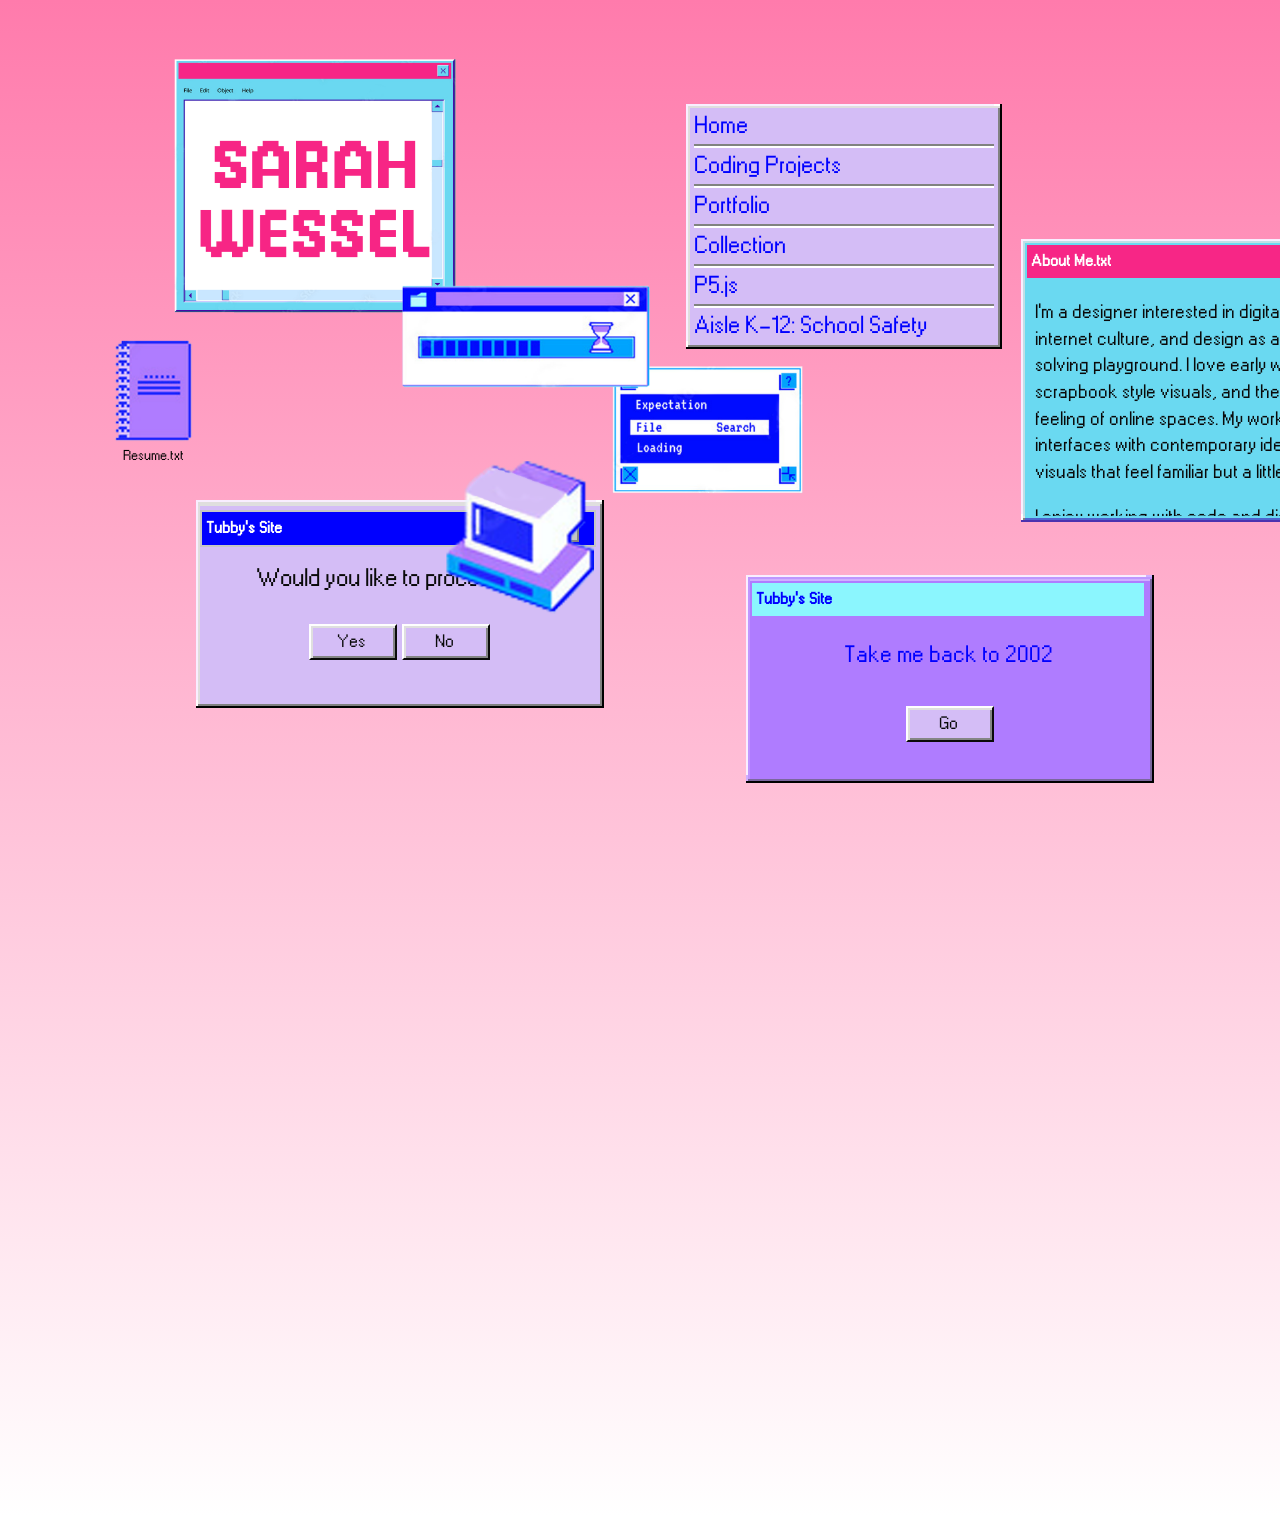
==== index.html @ f0091cf7 "Add files via upload" ====
<!DOCTYPE html>
<html lang="en">
  <head>
    <meta charset="UTF-8" />
    <meta name="viewport" content="width=device-width, initial-scale=1.0" />
    <meta http-equiv="X-UA-Compatible" content="ie=edge" />
    <title>Sarah Wessel Portfolio</title>
    <link rel="stylesheet" href="style.css" />
    <style>
      @font-face {
        font-family: Broken Console;
        src: url("https://cdn.glitch.global/191b70e6-6336-415d-b655-f330928bd33a/Broken%20Console%20Bold.ttf?v=1739218716807");
      }
      h1 {
        font-family: Broken Console;
      }
      @font-face {
        font-family: W95FA;
        src: url("W95FA.otf");
      }
    </style>
    <script
      src="https://code.jquery.com/jquery-3.7.1.min.js"
      integrity="sha256-/JqT3SQfawRcv/BIHPThkBvs0OEvtFFmqPF/lYI/Cxo="
      crossorigin="anonymous"
    ></script>
    <script src="script.js"></script>
  </head>
  <body class="background">

    <div class="window">
      <div class="window-title" style="font-family: W95FA">
        <span>Tubby's Site</span>
        <button type="button" class="buttonx">
          <svg
            class="close-icon"
            xmlns="http://www.w3.org/2000/svg"
            width="12px"
            viewbox="0 0 138.2 133.62"
          >
            <defs>
              <style>
                .cls-1 {
                  stroke: #231f20;
                  stroke-miterlimit: 10;
                }
              </style>
            </defs>
            <rect
              class="cls-1"
              x="55.42"
              y="-10.39"
              width="32.13"
              height="154.57"
              transform="translate(-26.37 70.14) rotate(-45)"
            />
            <rect
              class="cls-1"
              x="50.65"
              y="-10.57"
              width="32.13"
              height="154.57"
              transform="translate(66.72 -27.64) rotate(45)"
            />
          </svg>
        </button>
      </div>
      <div class="textinwindow" style="font-family: W95FA">
        <p>Would you like to proceed?</p>
        <div class="buttoncontainer">
          <button class="yes">Yes</button>
          <button class="no">No</button>
        </div>
      </div>
      <div class="window1">
        <div class="windowtitle" style="font-family: W95FA">
          <span> Tubby's Site</span>
          <p class="content" style="font-weight: regular">
            Take me back to 2002
          </p>
          <div class="button-container">
              <button class="yes">Go</button>

          </div>
        </div>
      </div>
      <!div class="sb-previewBlock">

      <!/div>
    </div>

    <div class="window3" id="myPresentation" style="display: none">
      <div class="windowtitle1" style="font-family: W95FA">
        <button type="button1" class="buttonxg" id="myButton5">
          <svg
            class="close-icon"
            xmlns="http://www.w3.org/2000/svg"
            width="12px"
            viewbox="0 0 138.2 133.62"
          >
            <defs>
              <style>
                .cls-1 {
                  stroke: #231f20;
                  stroke-miterlimit: 10;
                }
              </style>
            </defs>
            <rect
              class="cls-1"
              x="55.42"
              y="-10.39"
              width="32.13"
              height="154.57"
              transform="translate(-26.37 70.14) rotate(-45)"
            />
            <rect
              class="cls-1"
              x="50.65"
              y="-10.57"
              width="32.13"
              height="154.57"
              transform="translate(66.72 -27.64) rotate(45)"
            />
          </svg>
        </button>
        <span> Tubby's Site</span>
        <p class="content" style="font-weight: regular">
          <iframe
            src="https://docs.google.com/presentation/d/e/2PACX-1vTbpOk6T41Ju10Y809P2wUjEpDIip727YwV-mRmFtVMIuz80DDZUbUuYnNlzyGwFsIIyX9fdDXuA-Lc/pubembed?start=true&loop=true&delayms=5000"
            frameborder="0"
            width="480"
            height="299"
            allowfullscreen="true"
            mozallowfullscreen="true"
            webkitallowfullscreen="true"
          ></iframe>
        </p>
        <div class="button-container"></div>
      </div>
    </div>

    <div class="window6" id="myPortfolio" style="display: none">
      <div class="windowtitle6" style="font-family: W95FA">
        <button type="button1" class="buttonxgg" id="myButton9">
          <svg
            class="close-icon"
            xmlns="http://www.w3.org/2000/svg"
            width="12px"
            viewbox="0 0 138.2 133.62"
          >
            <defs>
              <style>
                .cls-1 {
                  stroke: #231f20;
                  stroke-miterlimit: 10;
                }
              </style>
            </defs>
            <rect
              class="cls-1"
              x="55.42"
              y="-10.39"
              width="32.13"
              height="154.57"
              transform="translate(-26.37 70.14) rotate(-45)"
            />
            <rect
              class="cls-1"
              x="50.65"
              y="-10.57"
              width="32.13"
              height="154.57"
              transform="translate(66.72 -27.64) rotate(45)"
            />
          </svg>
        </button>
        <span> Tubby's Site</span>
        <div class="content1">
          <div class="figma-wrapper">
            <iframe
              class="figma-frame"
              src="https://embed.figma.com/deck/X0tSzd2vt9l3nv5HANSVvL/Portfolio?node-id=1-42&embed-host=tubby-site&footer=false&page-selector=false&viewport-controls=false"
              allowfullscreen
            ></iframe>
          </div>
        </div>
      </div>
    </div>

    <div class="window4" id="myCollection" style="display: none">
      <div class="windowtitle12" style="font-family: W95FA">
        <button type="button1" class="buttonxg" id="myButton6">
          <svg
            class="close-icon"
            xmlns="http://www.w3.org/2000/svg"
            width="12px"
            viewbox="0 0 138.2 133.62"
          >
            <defs>
              <style>
                .cls-1 {
                  stroke: #231f20;
                  stroke-miterlimit: 10;
                }
              </style>
            </defs>
            <rect
              class="cls-1"
              x="55.42"
              y="-10.39"
              width="32.13"
              height="154.57"
              transform="translate(-26.37 70.14) rotate(-45)"
            />
            <rect
              class="cls-1"
              x="50.65"
              y="-10.57"
              width="32.13"
              height="154.57"
              transform="translate(66.72 -27.64) rotate(45)"
            />
          </svg>
        </button>
        <span> Tubby's Site</span>
        <p class="content" style="font-weight: regular">
          <iframe
            class="pinterest"
            src="https://petracoding.github.io/pinterest/board.html?link=saw289/collection-design-2b/&hideHeader=1&hideFooter=1&transparent=0"
            style="left: 15px; justify-content: center"
          ></iframe>
        </p>
        <div class="button-container"></div>
      </div>
    </div>

    <div class="window5" id="myBio">
  
      <!-- TITLE BAR -->
      <div class="windowtitle13" style="font-family: W95FA">
        
    
        <span> About Me.txt </span>
      </div>
    
      <!-- 👇 MOVE THIS OUTSIDE -->
      <div class="bio-content">
        <p style="font-family: W95FA">I’m a designer interested in digital nostalgia, internet culture, and design as a kind of problem-solving playground. I love early web aesthetics, scrapbook style visuals, and the weird, layered feeling of online spaces. My work often mixes retro interfaces with contemporary ideas, creating visuals that feel familiar but a little unexpected.
          </p>
          
          <p style="font-family: W95FA">
          I enjoy working with code and digital tools because it feels like solving a puzzle—experimenting, breaking things, and putting them back together in new ways. A recent project exploring the environmental impact of music streaming used a Windows 98-inspired interface, which pushed my interest in webcore and how we consume information online.
          </p>
          
          <p style="font-family: W95FA">
          I aim to make work that’s clear, engaging, and a little playful—something that invites people to pause, explore, and maybe feel a bit nostalgic along the way.
          </p>
      </div>    </!button>
    
    
    </div>

    <div class="window4" id="myResume" style="display: none">
  
      <!-- TITLE BAR (unchanged, SVG stays) -->
      <div class="windowtitle12" style="font-family: W95FA">
        
        <button type="button1" class="buttonxg" id="myResumeClose">
          <svg
            class="close-icon"
            xmlns="http://www.w3.org/2000/svg"
            width="12px"
            viewbox="0 0 138.2 133.62"
          >
            <defs>
              <style>
                .cls-1 {
                  stroke: #231f20;
                  stroke-miterlimit: 10;
                }
              </style>
            </defs>
            <rect
              class="cls-1"
              x="55.42"
              y="-10.39"
              width="32.13"
              height="154.57"
              transform="translate(-26.37 70.14) rotate(-45)"
            />
            <rect
              class="cls-1"
              x="50.65"
              y="-10.57"
              width="32.13"
              height="154.57"
              transform="translate(66.72 -27.64) rotate(45)"
            />
          </svg>
        </button>
    
        <span> Resume.txt </span>
      </div>
    
      <!-- 👇 MOVE THIS OUTSIDE -->
      <div class="resume-content">
        <div class="resume-inner">
          <iframe src="Wessel_ResumeforATS.html"></iframe>
        </div>
      </div>
    
    </div>
    
      </div>
    </div>

    <div class="imageclass">
      <img src="paint-text box pink.png" alt="text box" class="textboxpink" />
      <div class="resume-shortcut" id="resumeShortcut">
        <img class="notebookresumeicon" src="notebook icon.png" alt="resume icon" />
        <p>Resume.txt</p>
      </div>
      <!img src="notebook icon.png" alt="notebookicon" class="notebookicon" />
      <!img src="https://cdn.glitch.global/191b70e6-6336-415d-b655-f330928bd33a/error%20message.png?v=1739299128123" class="errormessage">
      <!img src="reading is my hobby.png" class="readinghobby" />
      <img src="other system menu.png" class="system1" />
      <img src="loading window.png" class="loading" />
      <img src="icon computer.png" class="computericon" />
    </div>
    <div class="nav" style="text-decoration: none">
      <div class="boxhome" id="myhomebutton">
        <a
          style="text-decoration: none; font-family: W95FA"
          href="https://9jkzzl.csb.app"
          >Home</a
        >
      </div>
      <div class="boxprojects" id="myButton">
        <a style="text-decoration: none; font-family: W95FA" href="#"
          >Coding Projects</a
        >
      </div>
      <div class="boxexercises" id="myButton8">
        <a
          style="text-decoration: none; font-family: W95FA" 
          href="#"
          >Portfolio</a
        >
      </div>
      <div class="boxpinterest">
        <a
          style="text-decoration: none; font-family: W95FA"
          href="#"
          id="myButton7"
          >Collection</a
        >
      </div>
      <div class="boxp5">
        <a
          style="text-decoration: none; font-family: W95FA"
          href="https://editor.p5js.org/wessel3sarah/sketches"
          >P5.js</a
        >
      </div>
      <div class="boxportfolio">
        <a
          style="text-decoration: none; font-family: W95FA"
          href="https://9jkzzl.csb.app/exercises/index.html"
          id="myButton4"
          >Aisle K-12: School Safety</a
        >
      </div>
      <div class="boxinfo">
        <a style="text-decoration: none; font-family: W95FA" href="#">Info</a>
      </div>
    </div>

    <div class="containerclick">
      <div class="clickprojects" id="myProjects" style="display: none">
        <div class="pick10box">
          <a
            style="text-decoration: none; font-family: W95FA"
            href="https://9jkzzl.csb.app/projects/pick-10/index.html"
            >Pick10</a
          >
        </div>

        <div class="boxmaxims">
          <a
            style="text-decoration: none; font-family: W95FA"
            href="https://9jkzzl.csb.app/projects/maxims/index.html"
            >Maxims</a
          >
        </div>
        <div class="boxgenerative">
          <a
            style="text-decoration: none; font-family: W95FA"
            href="https://9jkzzl.csb.app/projects/generative-posters/index.html"
            >Patches</a>

      </div>
    </div>
 
</body>
</html>
---- style.css ----
.container4everything{position: fixed;
  height: 100%;
  width: 100%;}

.imageclass {
  position: relative;
  height: 100%;
  width: 100%;
}

.background {
  height: 1500px;
  width: 100%;
  background-image: linear-gradient(#ff7bac, white);
  overflow: hidden;
  text-decoration: none !important;
}

.textboxpink {
  width: 22%;
  padding-top: 4%;
  padding-left: 13%;
  position: absolute;
}


.errormessage {
  width: 20%;
  padding-top: 34%;
  padding-left: 19%;
  position: absolute;
}

.readinghobby {
  position: absolute;
  width: 25%;
  padding-top: 29%;
  padding-left: 67%;
}

.system1 {
  position: absolute;
  width: 26%;
  padding-top: 24%;
  padding-left: 42%;
}

.loading {
  width: 25%;
  position: absolute;
  padding-top: 17%;
  padding-left: 28%;
}

.computericon {
  width: 27%;
  position: absolute;
  padding-top: 32%;
  padding-left: 27%;
  z-index:500;
}

.container {
  position: relative;
  display: flex;
  text-decoration: none !important;
}

.nav {
  font-family: Arial, sans-serif;
  position: absolute;
  background-color: #d4bdf6;
  padding-top: 10px;
  padding-left: 20px;
  width: 300px;
  height: 229px;
  left: 650px;
  top: 12%;
  border-bottom-style: none;
  font-size: 150%;
  overflow: hidden;
  bottom: 40%;
  box-shadow: -2px -2px #e0dede, -2px 0 #e0dede, 0 -2px #e0dede,
    -4px -4px #f9eeff, -2px 0 white, 0 -2px white, 2px 2px #818181,
    0 2px #818181, 2px 0 #818181, 2px -2px #e0dede, -2px 2px #818181,
    -4px 2px white, -4px 4px black, 4px 4px black, 4px 0 black, 0 4px black,
    2px -4px white, 4px -4px black;
  padding: 0 0.25rem 0.5rem;
  margin: 0 2.5rem;
  -webkit-text-decoration: none !important;
  align-items: center;
}

.boxhome div:hover {
  background: blue;
  width: 380px;
  height: 20px;
}
ul {
  list-style-type: none;
}
a {
  color: blue;
}
.boxhome {
  padding-top: 3px;
  padding-bottom: 5px;
  box-shadow: 0 2px #808280, 0 4px white;
  text-decoration: none !important;
}

a:hover {
  color: white; /* Text color on hover */
}

.boxprojects {
  padding-top: 7px;
  padding-bottom: 5px;
  text-decoration: none !important;
  box-shadow: 0 2px #808280, 0 4px white;
}

.boxexercises {
  padding-top: 7px;
  padding-bottom: 5px;
  box-shadow: 0 2px #808280, 0 4px white;
}
.boxpinterest {
  padding-top: 7px;
  padding-bottom: 5px;
  box-shadow: 0 2px #808280, 0 4px white;
}

.boxportfolio {
  padding-top: 7px;
  padding-bottom: 5px;
}

.boxinfo {
  padding-top: 7px;
  padding-bottom: 5px;
  box-shadow: 0 2px #808280, 0 4px white;
}

.boxp5 {
  padding-top: 7px;
  padding-bottom: 5px;
  box-shadow: 0 2px #808280, 0 4px white;
}

.containerclick {
  padding-left: 65%;
}
.clickprojects {
  font-family: Arial, sans-serif;
  position: absolute;
  background: #d4bdf6;
  padding-top: 3px;
  width: 18%;
  height: 105px;
  left: 1006px;
  top: 17%;
  text-decoration: none;
  font-size: 155%;
  display: hide, inline;
  padding-bottom: 9px;
  box-shadow: -2px -2px #e0dede, -2px 0 #e0dede, 0 -2px #e0dede,
    -4px -4px #f9eeff, -2px 0 white, 0 -2px white, 2px 2px #818181,
    0 2px #818181, 2px 0 #818181, 2px -2px #e0dede, -2px 2px #818181,
    -4px 2px white, -4px 4px black, 4px 4px black, 4px 0 black, 0 4px black,
    2px -4px white, 4px -4px black;
  z-index:1000;
}

.box1 {
  padding: 4px;
  display: inline;
}

.box2 {
  padding: 4px;
}

.pick10box {
  padding-top: 1px;
  padding-bottom: 3px;
  box-shadow: 0 2px #808280, 0 4px white;
}

.boxmaxims {
  padding-top: 7px;
  padding-bottom: 3px;
  box-shadow: 0 2px #808280, 0 4px white;
}

.boxgenerative {
  padding-top: 7px;
  padding-bottom: 3px;
}


.waysofseeingbox {
  padding-top: 1px;
  padding-bottom: 3px;
  box-shadow: 0 2px #808280, 0 4px white;
}

.notsostilllifebox {
  padding-top: 9px;
  padding-bottom: 3px;
}
.box {
  background: #d4bdf6;
  padding: 6px;
}

.clickexercises {
  font-family: Arial, sans-serif;
  display: hide;
  position: absolute;
  background: #d4bdf6;
  padding-top: 5px;
  width: 18%;
  height: 61px;
  left: 1186px;
  top: 24.5%;
  text-decoration: none;
  font-size: 155%;
  display: hide, inline;
  padding-bottom: 9px;
  box-shadow: -2px -2px #e0dede, -2px 0 #e0dede, 0 -2px #e0dede,
    -4px -4px #f9eeff, -2px 0 white, 0 -2px white, 2px 2px #818181,
    0 2px #818181, 2px 0 #818181, 2px -2px #e0dede, -2px 2px #818181,
    -4px 2px white, -4px 4px black, 4px 4px black, 4px 0 black, 0 4px black,
    2px -4px white, 4px -4px black;
}

.windowcontainer {
  width: 100%;
  position: fixed;
}

.window {
  position: absolute;

  width: 400px;
  height: 200px;
  left: 200px;
  top: 56%;
  padding-top: 4px;
  font-size: 1rem;
  border-top-style: solid;
  border-top-width: 2px;
  border-left-color: rgb(223, 223, 223);
  border-top-color: rgb(223, 223, 223);
  border-right-color: rgb(10, 10, 10);
  border-bottom-color: rgb(10, 10, 10);
  box-shadow: -2px -2px #e0dede, -2px 0 #e0dede, 0 -2px #e0dede,
    -4px -4px #f9eeff, -2px 0 white, 0 -2px white, 2px 2px #818181,
    0 2px #818181, 2px 0 #818181, 2px -2px #e0dede, -2px 2px #818181,
    -4px 2px white, -4px 4px black, 4px 4px black, 4px 0 black, 0 4px black,
    2px -4px white, 4px -4px black;
  box-sizing: border-box;
  background-color: #d4bdf6;
  color: rgb(10, 10, 10);
  
}

.windowtitle1 {
  height: 33px;
  width: 535px;
  line-height: 33px;
  padding-left: 0.25rem;
  padding-right: 3px;
  font-weight: bold;
  border-top-width: 2px;
  border-right-width: 2px;
  border-bottom-width: 2px;
  border-left-width: 2px;
  border-top-style: solid;
  border-right-style: solid;
  border-bottom-style: solid;
  border-left-style: solid;
  border-top-color: #af7cff;
  border-right-color: #af7cff;
  border-bottom-color: #af7cff;
  border-left-color: #af7cff;
  background-color: #8bf6fe;
  color: Blue;
}
.windowtitle6 {
  height: 33px;
  width: 680px;
  line-height: 33px;
  padding-left: 0.25rem;
  padding-right: 3px;
  font-weight: bold;
  border-top-width: 2px;
  border-right-width: 2px;
  border-bottom-width: 2px;
  border-left-width: 2px;
  border-top-style: solid;
  border-right-style: solid;
  border-bottom-style: solid;
  border-left-style: solid;
  border-top-color: #d51e83;
  border-right-color: #d51e83;
  border-bottom-color: #d51e83;
  border-left-color: #d51e83;
  background-color: #ff299e;
  color: rgb(246, 246, 255);
}

.window3 {
  position: absolute;
  width: 550px;
  height: 400px;
  left: 500px;
  top: 22%;
  padding-top: /*white*/ #cfb0ff 4px;
  font-size: 1rem;
  border-top-style: solid;
  border-top-width: 2px;
  border-left-color: /*white*/ #cfb0ff;
  border-top-color: /*white*/ #cfb0ff;
  border-right-color: /*white*/ #cfb0ff;
  border-bottom-color: #8781bd;
  box-shadow: -2px -2px /*light grey*/ #bf96ff, -2px 0 /*light grey*/ #bf96ff,
    0 -2px /*light grey*/ #bf96ff, -4px -4px /*very light purple*/ #f9eeff,
    -2px 0 /*white*/ #cfb0ff, 0 -2px /*white*/ #cfb0ff,
    2px 2px /*dark grey*/ #7a679e, 0 2px /*dark grey*/ #7a679e,
    2px 0 /*dark grey*/ #7a679e, 2px -2px /*light grey*/ #bf96ff,
    -2px 2px /*dark grey*/ #7a679e, -4px 2px /*white*/ #cfb0ff, -4px 4px black,
    4px 4px black, 4px 0 black, 0 4px black, 2px -4px /*white*/ #cfb0ff,
    4px -4px black;
  box-sizing: border-box;
  background-color: #af7cff;
  color: rgb(10, 10, 10);
  display: hide;
  z-index: 7;
}
.window6 {
  position: fixed;
  width: 700px;
  height: 455px;
  left: 400px;
  top: 22%;
  padding-top: /*white*/ #82d1ff 4px;
  font-size: 1rem;
  border-top-style: solid;
  border-top-width: 2px;
  border-left-color: /*white*/ #82d1ff;
  border-top-color: /*white*/ #82d1ff;
  border-right-color: /*white*/ #82d1ff;
  border-bottom-color: #8781bd;
  box-shadow: -2px -2px /*light grey*/ #96dcff, -2px 0 /*light grey*/ #96dcff,
    0 -2px /*light grey*/ #96dcff, -4px -4px /*very light purple*/ #f9eeff,
    -2px 0 /*white*/ #82d1ff, 0 -2px /*white*/ #82d1ff,
    2px 2px /*dark grey*/ #67779e, 0 2px /*dark grey*/ #67779e,
    2px 0 /*dark grey*/ #67779e, 2px -2px /*light grey*/ #96dcff,
    -2px 2px /*dark grey*/ #67779e, -4px 2px /*white*/ #82d1ff, -4px 4px black,
    4px 4px black, 4px 0 black, 0 4px black, 2px -4px /*white*/ #82d1ff,
    4px -4px black;
  box-sizing: border-box;
  background-color: #3fb9ff;
  color: rgb(10, 10, 10);
  display: hide;
  z-index: 7;
}

.window4 {
  position: fixed ;
  width: 550px;
  height: 400px;
  left: 500px;
  top: 22%;
  padding-top: /*white*/ #cfb0ff 4px;
  font-size: 1rem;
  border-top-style: solid;
  border-top-width: 2px;
  border-left-color: /*white*/ #cfb0ff;
  border-top-color: /*white*/ #cfb0ff;
  border-right-color: /*white*/ #cfb0ff;
  border-bottom-color: #8781bd;
  box-shadow: -2px -2px /*light grey*/ #bf96ff, -2px 0 /*light grey*/ #bf96ff,
    0 -2px /*light grey*/ #bf96ff, -4px -4px /*very light purple*/ #f9eeff,
    -2px 0 /*white*/ #cfb0ff, 0 -2px /*white*/ #cfb0ff,
    2px 2px /*dark grey*/ #7a679e, 0 2px /*dark grey*/ #7a679e,
    2px 0 /*dark grey*/ #7a679e, 2px -2px /*light grey*/ #bf96ff,
    -2px 2px /*dark grey*/ #7a679e, -4px 2px /*white*/ #cfb0ff, -4px 4px black,
    4px 4px black, 4px 0 black, 0 4px black, 2px -4px /*white*/ #cfb0ff,
    4px -4px black;
  box-sizing: border-box;
  background-color: #d4bdf6;
  color: rgb(10, 10, 10);
  display: hide;
  z-index: 7;
}

.bio-content {
  height: 236px;
  overflow-y: auto;
  padding-top: 0;
  padding-left: 10px;
  padding-right: 8px;
  background: #6AD9F1;
  font-size: 19px;
  line-height: 1.4;
}
.window5 {
  position: fixed;
  width: 400px;
  height: 275px;
  left: 1025px;
  top: 27vh;
  padding-top: /*white*/ #ffffff 4px;
  font-size: 1rem;
  border-bottom-color: #8781bd;
  box-shadow: 
  -2px -2px #c1dfe6, -2px 0 #e0dede, 0 -2px #e0dede,
  -4px -4px #f9eeff, -2px 0 white, 0 -2px white,
  2px 2px #4d65cf, 0 2px #4d65cf, 2px 0 #4d65cf,
  2px -2px #e0dede, -2px 2px #818181,
  -4px 2px white,
  -4px 4px #4C32AF, 4px 4px #4C32AF,
  4px 0 #4C32AF, 0 4px #4C32AF,
  2px -4px white, 4px -4px #4C32AF;
  box-sizing: border-box;
  background-color: #6AD9F1;
  color: rgb(10, 10, 10);
  z-index: 7;
}
.pinterest {
  width: 485px;

  position: absolute;
  height: 300px;
}

.windowtitle12 {
  height: 33px;
  width: 535px;
  line-height: 33px;
  padding-left: 0.25rem;
  padding-right: 3px;
  font-weight: bold;
  border-top-width: 2px;
  border-right-width: 2px;
  border-bottom-width: 2px;
  border-left-width: 2px;
  border-top-style: solid;
  border-right-style: solid;
  border-bottom-style: solid;
  border-left-style: solid;
  border-top-color: #af7cff;
  border-right-color: #af7cff;
  border-bottom-color: #af7cff;
  border-left-color: #af7cff;
  background-color: #F72686;
  color: White;
}
.windowtitle13 {
  height: 33px;
  width: 387px;
  line-height: 33px;
  padding-left: 0.25rem;
  padding-right: 3px;
  font-weight: bold;
  border-top-width: 2px;
  border-right-width: 2px;
  border-bottom-width: 2px;
  border-left-width: 2px;
  border-top-style: solid;
  border-right-style: solid;
  border-bottom-style: solid;
  border-left-style: solid;
  border-top-color: #6AD9F1;
  border-right-color: #6AD9F1;
  border-bottom-color: #6AD9F1;
  border-left-color: #6AD9F1;
  background-color: #F72686;
  color: White;
}

.button1 {
  outline-style: none;
  margin-top: 0em;
  color: initial;
  letter-spacing: normal;
  word-spacing: normal;
  line-height: normal;
  text-transform: none;
  text-indent: 0px;
  text-shadow: none;
}

.buttonxg {
  position: absolute;
  left: 500px;
  top: 2px;
  box-sizing: border-box;
  background-color: rgb(198, 198, 198);
  color: rgb(10, 10, 10);
  border-top-style: none;
  border-right-style: none;
  border-bottom-style: none;
  border-left-style: none;
  position: relative;
  display: inline-flex;
  -webkit-box-align: center;
  align-items: center;
  -webkit-box-pack: center;
  justify-content: center;
  height: 26px;
  width: auto;
  padding-top: 5px;
  padding-right: 8px;
  padding-bottom: 5px;
  font-size: 1rem;
  -webkit-user-select: none;
  font-family: inherit;
}
.buttonxgg {
  position: absolute;
  left: 650px;
  top: 1px;
  box-sizing: border-box;
  background-color: rgb(198, 198, 198);
  color: rgb(10, 10, 10);
  border-top-style: none;
  border-right-style: none;
  border-bottom-style: none;
  border-left-style: none;
  position: relative;
  display: inline-flex;
  -webkit-box-align: center;
  align-items: center;
  -webkit-box-pack: center;
  justify-content: center;
  height: 26px;
  width: auto;
  padding-top: 5px;
  padding-right: 8px;
  padding-bottom: 5px;
  font-size: 1rem;
  -webkit-user-select: none;
  font-family: inherit;
}
.buttonxg:active {
  border: 2px inset;
}

.buttonxg::before {
  box-sizing: border-box;
  content: "";
  padding: 2px;
  position: absolute;
  left: 0px;
  top: 0px;
  width: 100%;
  height: 100%;
  border-top-style: solid;
  border-top-width: 2px;
  border-left-color: rgb(254, 254, 254);
  border-top-color: rgb(254, 254, 254);
  border-right-color: rgb(10, 10, 10);
  border-bottom-color: rgb(10, 10, 10);
  box-shadow: rgb(223, 223, 223) 1px 1px 0px 1px inset,
    rgb(132, 133, 132) -1px -1px 0px 1px inset;
}
.buttonxgg:active {
  border: 2px inset;
}
.resume-shortcut img {
  display: block; /* removes inline gap */
}


.buttonxgg::before {
  box-sizing: border-box;
  content: "";
  padding: 2px;
  position: absolute;
  left: 0px;
  top: 0px;
  width: 100%;
  height: 100%;
  border-top-style: solid;
  border-top-width: 2px;
  border-left-color: rgb(254, 254, 254);
  border-top-color: rgb(254, 254, 254);
  border-right-color: rgb(10, 10, 10);
  border-bottom-color: rgb(10, 10, 10);
  box-shadow: rgb(223, 223, 223) 1px 1px 0px 1px inset,
    rgb(132, 133, 132) -1px -1px 0px 1px inset;
}

.content1 {
  display: flex;
  justify-content: center;
  align-items: center;
  width: 100%;
  height: 100%;
}

/* 👇 magic happens here */
.figma-wrapper {
  width: 90%;
  max-width: 900px;
  position: relative;
  padding-top: 51%; /* 16:9 ratio (9/16 = 0.5625) */
}

/* iframe fills the wrapper perfectly */
.figma-frame {
  position: absolute;
  top: 22vh;
  left: 0;
  width: 100%;
  height: 100%;
  border: none;
}
.window-title {
  height: 33px;
  width: 385px;
  line-height: 33px;
  padding-left: 0.25rem;
  padding-right: 3px;
  font-weight: bold;
  border-top-width: 2px;
  border-right-width: 2px;
  border-bottom-width: 2px;
  border-left-width: 2px;
  border-top-style: solid;
  border-right-style: solid;
  border-bottom-style: solid;
  border-left-style: solid;
  border-top-color: rgb(198, 198, 198);
  border-right-color: rgb(198, 198, 198);
  border-bottom-color: rgb(198, 198, 198);
  border-left-color: rgb(198, 198, 198);
  background-color: blue;
  color: rgb(254, 254, 254);
}

p {
  font-weight: normal;
}

.button {
  outline-style: none;
  margin-top: 0em;
  color: initial;
  letter-spacing: normal;
  word-spacing: normal;
  line-height: normal;
  text-transform: none;
  text-indent: 0px;
  text-shadow: none;
}

.buttonx {
  position: absolute;
  left: 263px;
  top: 2px;
  box-sizing: border-box;
  background-color: rgb(198, 198, 198);
  color: rgb(10, 10, 10);
  border-top-style: none;
  border-right-style: none;
  border-bottom-style: none;
  border-left-style: none;
  position: relative;
  display: inline-flex;
  -webkit-box-align: center;
  align-items: center;
  -webkit-box-pack: center;
  justify-content: center;
  height: 26px;
  width: auto;
  padding-top: 5px;
  padding-right: 8px;
  padding-bottom: 5px;
  font-size: 1rem;
  -webkit-user-select: none;
  font-family: inherit;
}

.buttonx:active {
  border: 2px inset;
}

.close-icon {
  display: inline-block;
  width: 14px;
  height: 14px;
  margin-left: -1px;
  margin-top: -2px;
  padding-left: 3px;
}

.buttonx::before {
  box-sizing: border-box;
  content: "";
  padding: 2px;
  position: absolute;
  left: 0px;
  top: 0px;
  width: 100%;
  height: 100%;
  border-top-style: solid;
  border-top-width: 2px;
  border-left-color: rgb(254, 254, 254);
  border-top-color: rgb(254, 254, 254);
  border-right-color: rgb(10, 10, 10);
  border-bottom-color: rgb(10, 10, 10);
  box-shadow: rgb(223, 223, 223) 1px 1px 0px 1px inset,
    rgb(132, 133, 132) -1px -1px 0px 1px inset;
}

.buttoncontainer {
  height: 75px;
  width: 350px;
  justify-content: center;
  padding-left: 53px;
  padding-top: 10px;
}

.button-container {
  padding-left: 150px;
  padding-top: 10px;
}

.sb-previewBlock {
  background: #d4bdf6;
  border: 1px solid rgba(0, 0, 0, 0.1);
  box-shadow: -2px -2px #e0dede, -2px 0 #e0dede, 0 -2px #e0dede,
    -4px -4px #f9eeff, -2px 0 white, 0 -2px white, 2px 2px #818181,
    0 2px #818181, 2px 0 #818181, 2px -2px #e0dede, -2px 2px #818181,
    -4px 2px white, -4px 4px black, 4px 4px black, 4px 0 black, 0 4px black,
    2px -4px white, 4px -4px black;
  margin: 25px auto 40px;
  width: 300px;
  height: 50px;
  position: absolute;
  left: 300px;
  top: 20%;
}

.window1 {
  position: absolute;
  display: flex;
  width: 400px;
  height: 200px;
  left: 43vw;
  top: 37%;
  padding-top: /*white*/ #cfb0ff 4px;
  font-size: 1rem;
  border-top-style: solid;
  border-top-width: 2px;
  border-left-color: /*white*/ #cfb0ff;
  border-top-color: /*white*/ #cfb0ff;
  border-right-color: /*white*/ #cfb0ff;
  border-bottom-color: #8781bd;
  box-shadow: -2px -2px /*light grey*/ #bf96ff, -2px 0 /*light grey*/ #bf96ff,
    0 -2px /*light grey*/ #bf96ff, -4px -4px /*very light purple*/ #f9eeff,
    -2px 0 /*white*/ #cfb0ff, 0 -2px /*white*/ #cfb0ff,
    2px 2px /*dark grey*/ #7a679e, 0 2px /*dark grey*/ #7a679e,
    2px 0 /*dark grey*/ #7a679e, 2px -2px /*light grey*/ #bf96ff,
    -2px 2px /*dark grey*/ #7a679e, -4px 2px /*white*/ #cfb0ff, -4px 4px black,
    4px 4px black, 4px 0 black, 0 4px black, 2px -4px /*white*/ #cfb0ff,
    4px -4px black;
  box-sizing: border-box;
  background-color: #af7cff;
  color: rgb(10, 10, 10);
  z-index: 0;
}

.content {
  font-size: 145%;
  display: flex;
  justify-content: center; /* horizontal center */
}

.windowtitle {
  height: 33px;
  width: 385px;
  line-height: 33px;
  padding-left: 0.25rem;
  padding-right: 3px;
  font-weight: bold;
  border-top-width: 2px;
  border-right-width: 2px;
  border-bottom-width: 2px;
  border-left-width: 2px;
  border-top-style: solid;
  border-right-style: solid;
  border-bottom-style: solid;
  border-left-style: solid;
  border-top-color: #af7cff;
  border-right-color: #af7cff;
  border-bottom-color: #af7cff;
  border-left-color: #af7cff;
  background-color: #8bf6fe;
  color: Blue;
}

.textinwindow {
  display: block;
  padding: 16px 30px 30px 16px;
  width: 366px;
  height: 72px;
  top: 10%;
  position: absolute;
  font-size: 155%;
  left: 40px;
}

.yes::before {
  box-sizing: border-box;
  content: "";
  position: absolute;
  left: 0px;
  top: 0px;
  width: 100%;
  height: 100%;
  border-bottom-color: rgb(10, 10, 10);
  border-bottom-style: solid;
  border-bottom-width: 2px;
  border-left-color: rgb(254, 254, 254);
  border-left-style: solid;
  border-left-width: 2px;
  border-right-color: rgb(10, 10, 10);
  border-right-style: solid;
  border-right-width: 2px;
  border-top-color: rgb(254, 254, 254);
  border-top-style: solid;
  border-top-width: 2px;
  box-shadow: rgb(223, 223, 223) 1px 1px 0px 1px inset,
    rgb(132, 133, 132) -1px -1px 0px 1px inset;
}

button {
  outline-style: none;
}

.yes {
  box-sizing: border-box;
  background-color: #d4bdf6;
  color: rgb(10, 10, 10);
  border-top-style: none;
  border-right-style: none;
  border-bottom-style: none;
  border-left-style: none;
  position: relative;
  display: inline-flex;
  -webkit-box-align: center;
  align-items: center;
  -webkit-box-pack: center;
  justify-content: center;
  height: 36px;
  width: 88px;
  padding-top: 0px;
  padding-right: 10px;
  font-size: 1.1rem;
  -webkit-user-select: none;
  font-family: inherit;
}

button:active {
  border: 2px inset;
}

.no {
  background-color: #d4bdf6;
  box-sizing: border-box;
  color: rgb(10, 10, 10);
  border-top-style: none;
  border-right-style: none;
  border-bottom-style: none;
  border-left-style: none;
  position: relative;
  display: inline-flex;
  -webkit-box-align: center;
  align-items: center;
  -webkit-box-pack: center;
  justify-content: center;
  height: 36px;
  width: 88px;
  padding-top: 0px;
  padding-right: 10px;
  font-size: 1.1rem;
  -webkit-user-select: none;
  font-family: inherit;
}

.no::before {
  box-sizing: border-box;
  content: "";
  position: absolute;
  left: 0px;
  top: 0px;
  width: 100%;
  height: 100%;
  border-bottom-color: rgb(10, 10, 10);
  border-bottom-style: solid;
  border-bottom-width: 2px;
  border-left-color: rgb(254, 254, 254);
  border-left-style: solid;
  border-left-width: 2px;
  border-right-color: rgb(10, 10, 10);
  border-right-style: solid;
  border-right-width: 2px;
  border-top-color: rgb(254, 254, 254);
  border-top-style: solid;
  border-top-width: 2px;
  box-shadow: rgb(223, 223, 223) 1px 1px 0px 1px inset,
    rgb(132, 133, 132) -1px -1px 0px 1px inset;
}

.resume-shortcut {

  height: 75px;
  width: 6vw;

  top:40vh;
  left: 9%;
  position: fixed;

  display: flex;
  flex-direction: column;
  align-items: center;
  justify-content: center;

  font-family: W95FA;
  font-size: 14px;
  cursor: pointer;
  z-index: 999;
}

.resume-content iframe {
  width: 100%;
  height: 100%;
  border: none;
  background: white;
  box-shadow: 
  inset -2px -2px white,
  inset 2px 2px #808080,
  inset -4px -4px #dfdfdf,
  inset 4px 4px black;
}
.resume-shortcut img {
  width: 32px;
  height: auto;
  display: block;
}

.resume-shortcut img {
  width: 13vw;
}

.resume-shortcut p {
  margin: 0;
}

.resume-content {
  width: 100%;
  height: calc(100% - 40px);
  background: #d4bdf6;

  padding: 15px; /* 👈 your thicker outer space */
  box-sizing: border-box;
  box-shadow:  box-shadow: 
  inset -2px -2px white,
  inset 2px 2px #808080,
  inset -4px -4px #dfdfdf,
  inset 4px 4px black;

/* 👇 THIS is the actual Win98 panel */
.resume-inner {
  width: 100%;
  height: 100%;
  background: white;

  box-shadow: inset -2px -2px white, inset 2px 2px #808080,
    inset -4px -4px #dfdfdf, inset 4px 4px black;

  overflow: hidden;
}

/* iframe fills perfectly */
.resume-inner iframe {
  width: 100%;
  height: 100%;
  border: none;
  display: block;
}
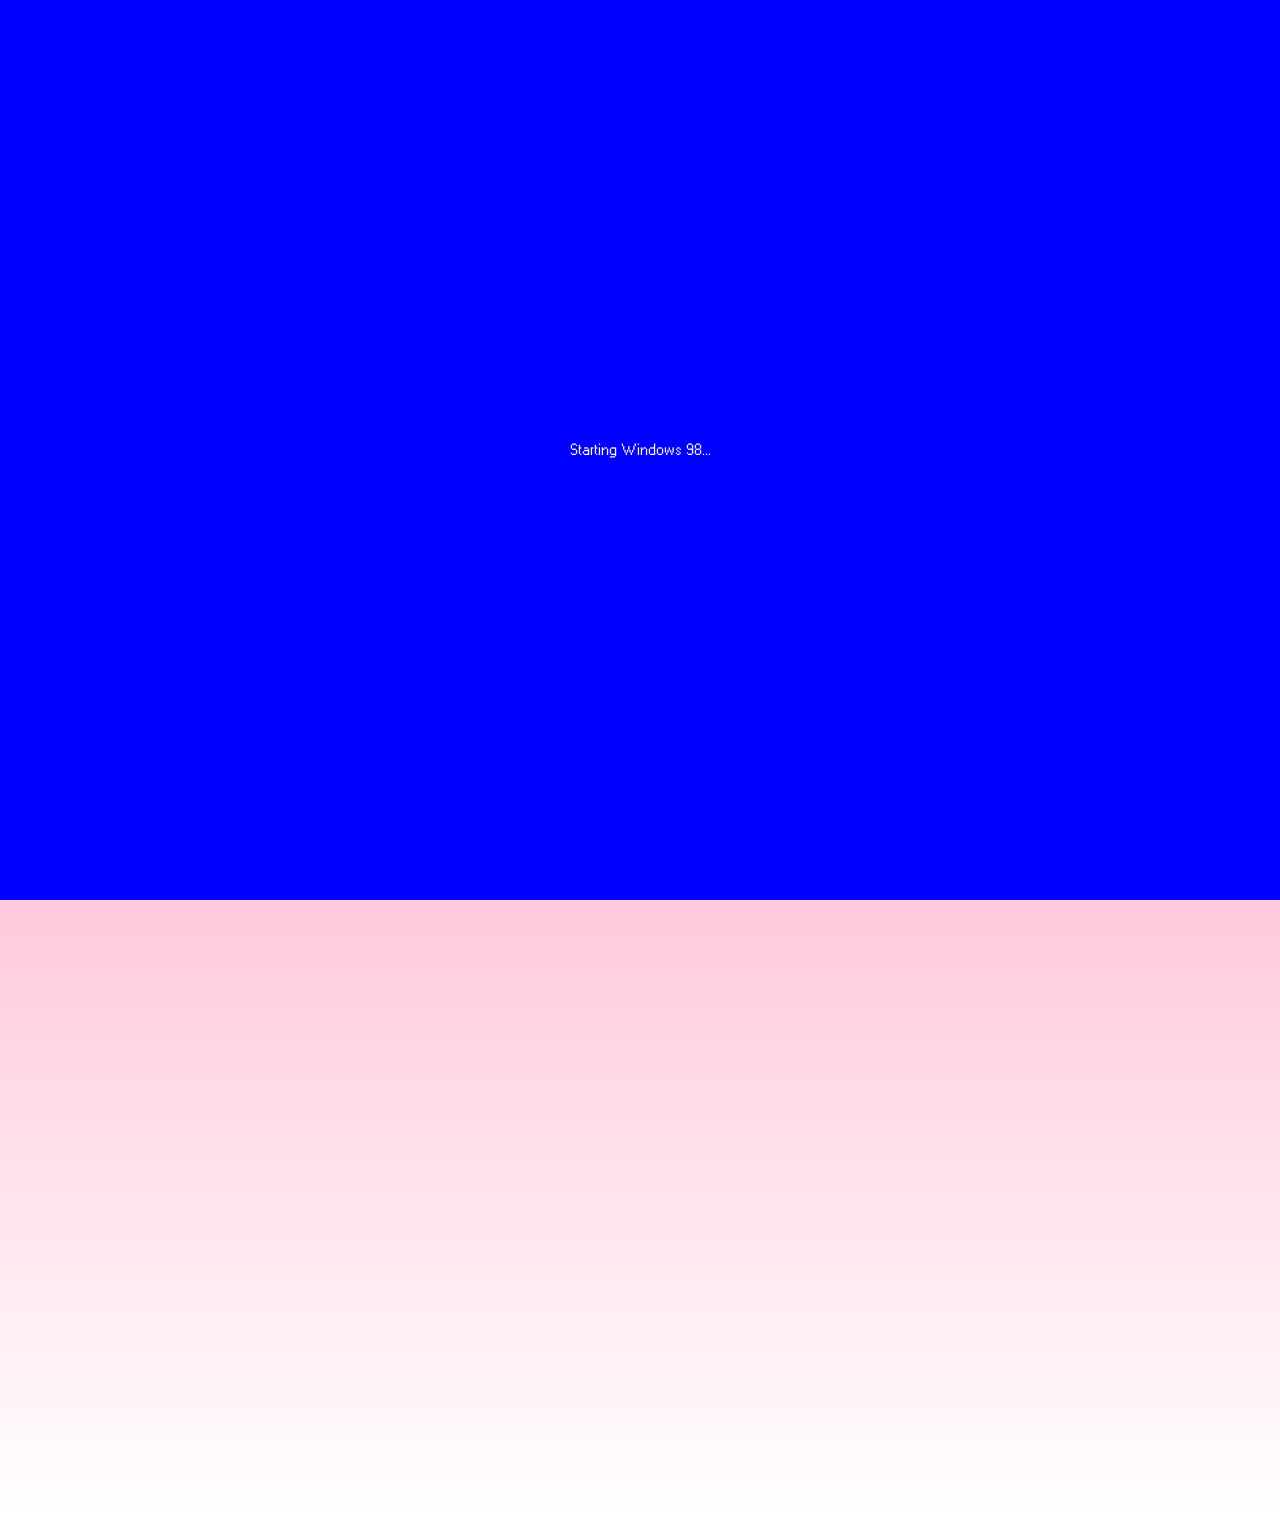
==== commit e334ac79: "Update index.html" ====
--- a/index.html
+++ b/index.html
@@ -27,6 +27,9 @@
     <script src="script.js"></script>
   </head>
   <body class="background">
+    <div id="bootScreen" class="boot-screen">
+      <p>Starting Windows 98...</p>
+    </div>
 
     <div class="window">
       <div class="window-title" style="font-family: W95FA">
@@ -68,7 +71,7 @@
       <div class="textinwindow" style="font-family: W95FA">
         <p>Would you like to proceed?</p>
         <div class="buttoncontainer">
-          <button class="yes">Yes</button>
+          <button class="yes" id="startYes">Yes</button>
           <button class="no">No</button>
         </div>
       </div>
@@ -84,9 +87,7 @@
           </div>
         </div>
       </div>
-      <!div class="sb-previewBlock">
-
-      <!/div>
+    
     </div>
 
     <div class="window3" id="myPresentation" style="display: none">
@@ -321,9 +322,6 @@
         <img class="notebookresumeicon" src="notebook icon.png" alt="resume icon" />
         <p>Resume.txt</p>
       </div>
-      <!img src="notebook icon.png" alt="notebookicon" class="notebookicon" />
-      <!img src="https://cdn.glitch.global/191b70e6-6336-415d-b655-f330928bd33a/error%20message.png?v=1739299128123" class="errormessage">
-      <!img src="reading is my hobby.png" class="readinghobby" />
       <img src="other system menu.png" class="system1" />
       <img src="loading window.png" class="loading" />
       <img src="icon computer.png" class="computericon" />
@@ -366,7 +364,7 @@
       <div class="boxportfolio">
         <a
           style="text-decoration: none; font-family: W95FA"
-          href="https://9jkzzl.csb.app/exercises/index.html"
+          href="https://sarahwessel-design.github.io/home/exercises/index.html"
           id="myButton4"
           >Aisle K-12: School Safety</a
         >
@@ -381,7 +379,7 @@
         <div class="pick10box">
           <a
             style="text-decoration: none; font-family: W95FA"
-            href="https://9jkzzl.csb.app/projects/pick-10/index.html"
+            href="https://sarahwessel-design.github.io/home/pick-10/index.html"
             >Pick10</a
           >
         </div>
@@ -389,14 +387,14 @@
         <div class="boxmaxims">
           <a
             style="text-decoration: none; font-family: W95FA"
-            href="https://9jkzzl.csb.app/projects/maxims/index.html"
+            href="https://sarahwessel-design.github.io/home/projects/maxims/index.html"
             >Maxims</a
           >
         </div>
         <div class="boxgenerative">
           <a
             style="text-decoration: none; font-family: W95FA"
-            href="https://9jkzzl.csb.app/projects/generative-posters/index.html"
+            href="https://sarahwessel-design.github.io/home/projects/generative-posters/index.html"
             >Patches</a>
 
       </div>
--- a/style.css
+++ b/style.css
@@ -1,6 +1,19 @@
-.container4everything{position: fixed;
-  height: 100%;
-  width: 100%;}
+.boot-screen {
+  font-family: W95FA;
+  position: fixed;
+  top: 0;
+  left: 0;
+  width: 100%;
+  height: 100%;
+  background: #0000FF;
+  color: white;
+  font-family: ;
+  display: flex;
+  align-items: center;
+  justify-content: center;
+  z-index: 2000;
+}
+
 
 .imageclass {
   position: relative;
@@ -67,7 +80,6 @@
 }
 
 .nav {
-  font-family: Arial, sans-serif;
   position: absolute;
   background-color: #d4bdf6;
   padding-top: 10px;
@@ -89,6 +101,7 @@
   margin: 0 2.5rem;
   -webkit-text-decoration: none !important;
   align-items: center;
+  z-index: 600;
 }
 
 .boxhome div:hover {
@@ -242,7 +255,7 @@
 
 .window {
   position: absolute;
-
+z-index:7;
   width: 400px;
   height: 200px;
   left: 200px;
@@ -337,7 +350,7 @@
   background-color: #af7cff;
   color: rgb(10, 10, 10);
   display: hide;
-  z-index: 7;
+  z-index: 700;
 }
 .window6 {
   position: fixed;
@@ -365,7 +378,7 @@
   background-color: #3fb9ff;
   color: rgb(10, 10, 10);
   display: hide;
-  z-index: 7;
+  z-index: 700;
 }
 
 .window4 {
@@ -394,7 +407,7 @@
   background-color: #d4bdf6;
   color: rgb(10, 10, 10);
   display: hide;
-  z-index: 7;
+  z-index: 700;
 }
 
 .bio-content {
